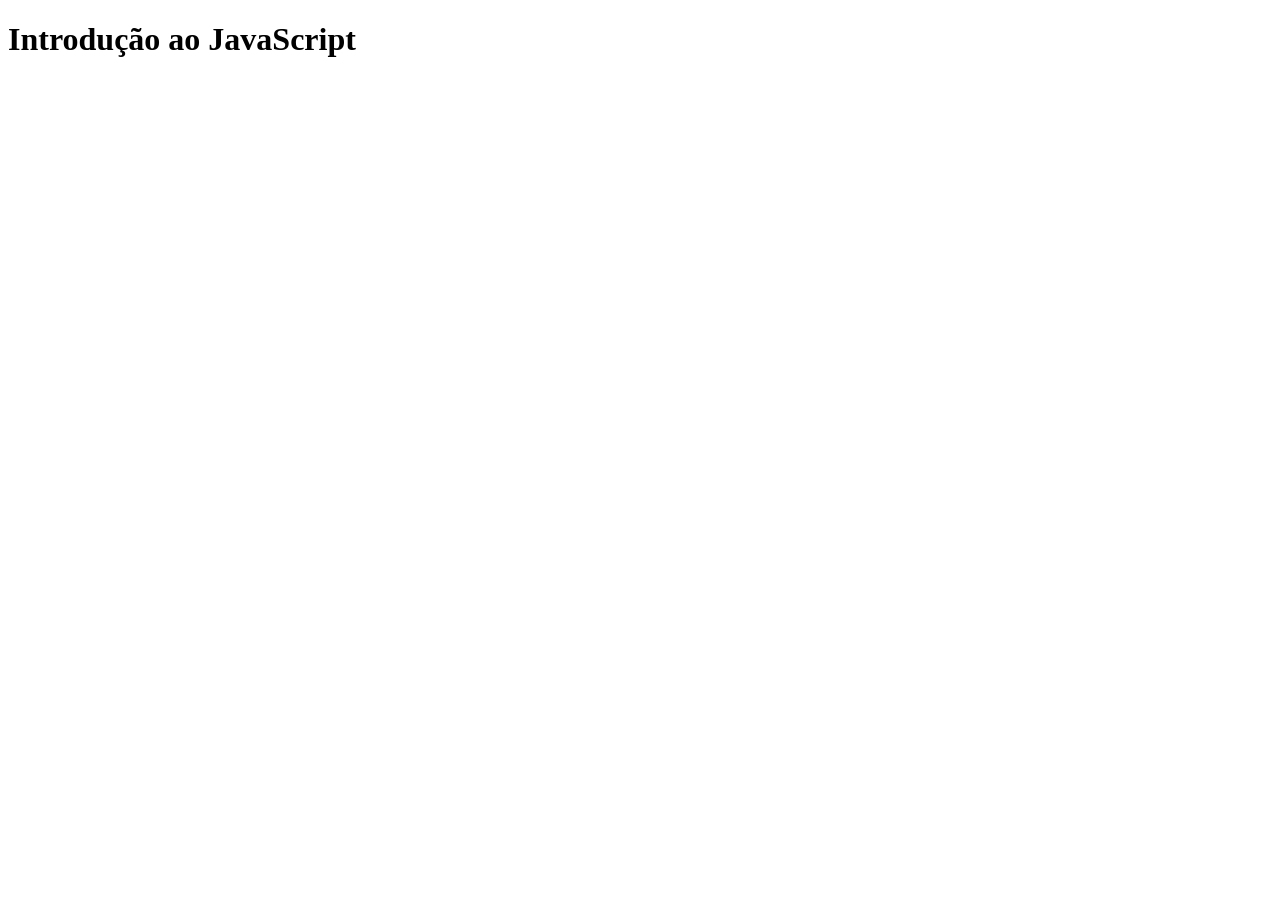
==== Aula01/index.html @ 5636a78f "Aula 01 JavaScript - Configurando Repositório" ====
<!DOCTYPE html>
<html lang="pt-br">
  <head>
    <meta charset="UTF-8">
    <meta name="viewport" content="width=device-width, initial-scale=1.0">
    <title>Conteúdo Aula01 - JavaScript</title>
  </head>
  <body>
    
    <h1>Introdução ao JavaScript</h1>

    

  </body>
</html>
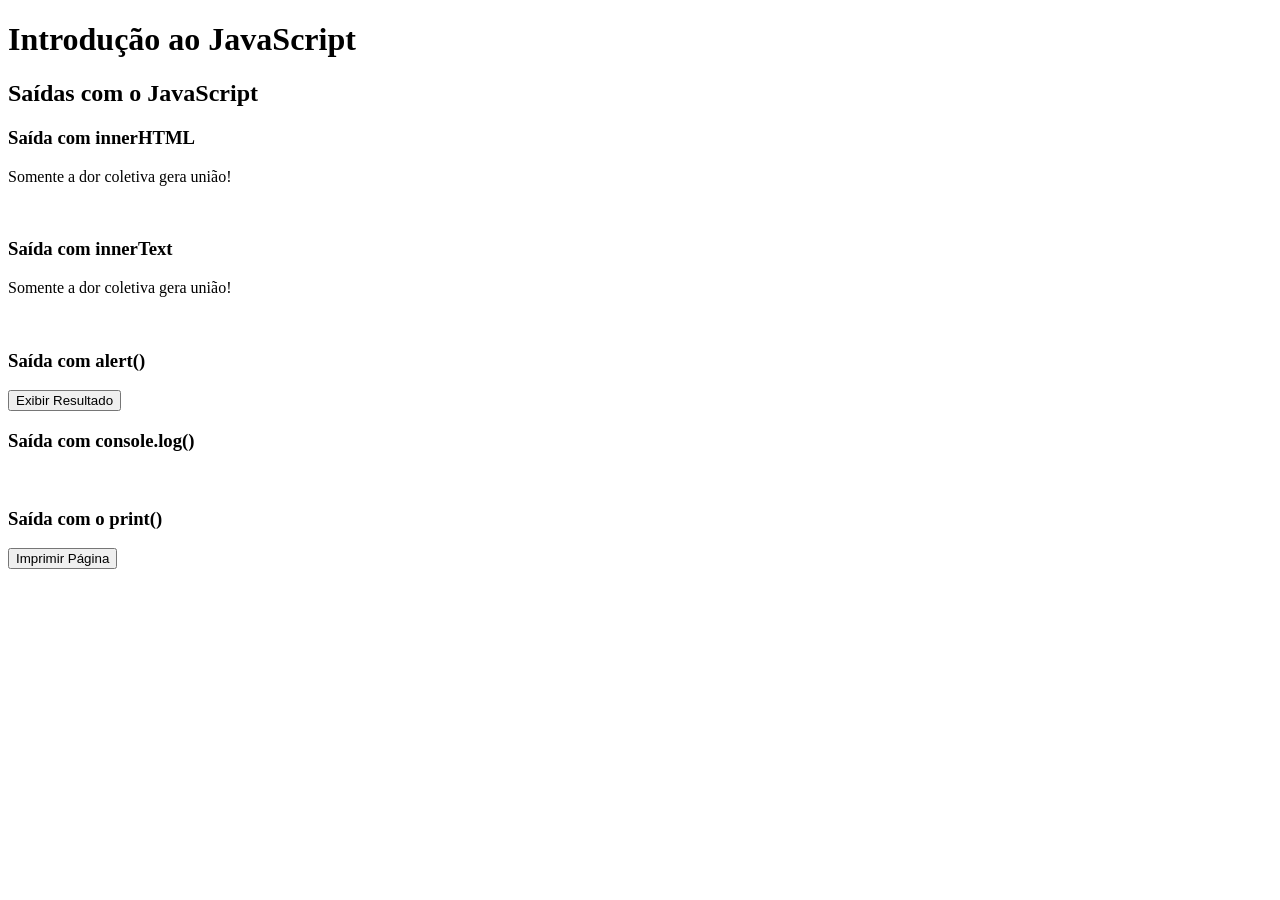
==== commit ff4fa108: "Aula 01 JavaScript - Introdução ao JavaScript" ====
--- a/Aula01/index.html
+++ b/Aula01/index.html
@@ -9,7 +9,35 @@
     
     <h1>Introdução ao JavaScript</h1>
 
-    
+    <h2>Saídas com o JavaScript</h2>
+
+    <h3>Saída com innerHTML</h3>
+
+    <p class="ex1"></p>
+
+    <br>
+
+    <h3>Saída com innerText</h3>
+
+    <p class="ex2"></p>
+
+    <br>
+
+    <h3>Saída com alert()</h3>
+
+    <button onclick="exibirResultado()">Exibir Resultado</button>
+
+    <br>
+
+    <h3>Saída com console.log()</h3>
+
+    <br>
+
+    <h3>Saída com o print()</h3>
+
+    <button onclick="imprimir()">Imprimir Página</button>
+
+    <script src="./src/script.js"></script>
 
   </body>
 </html>
